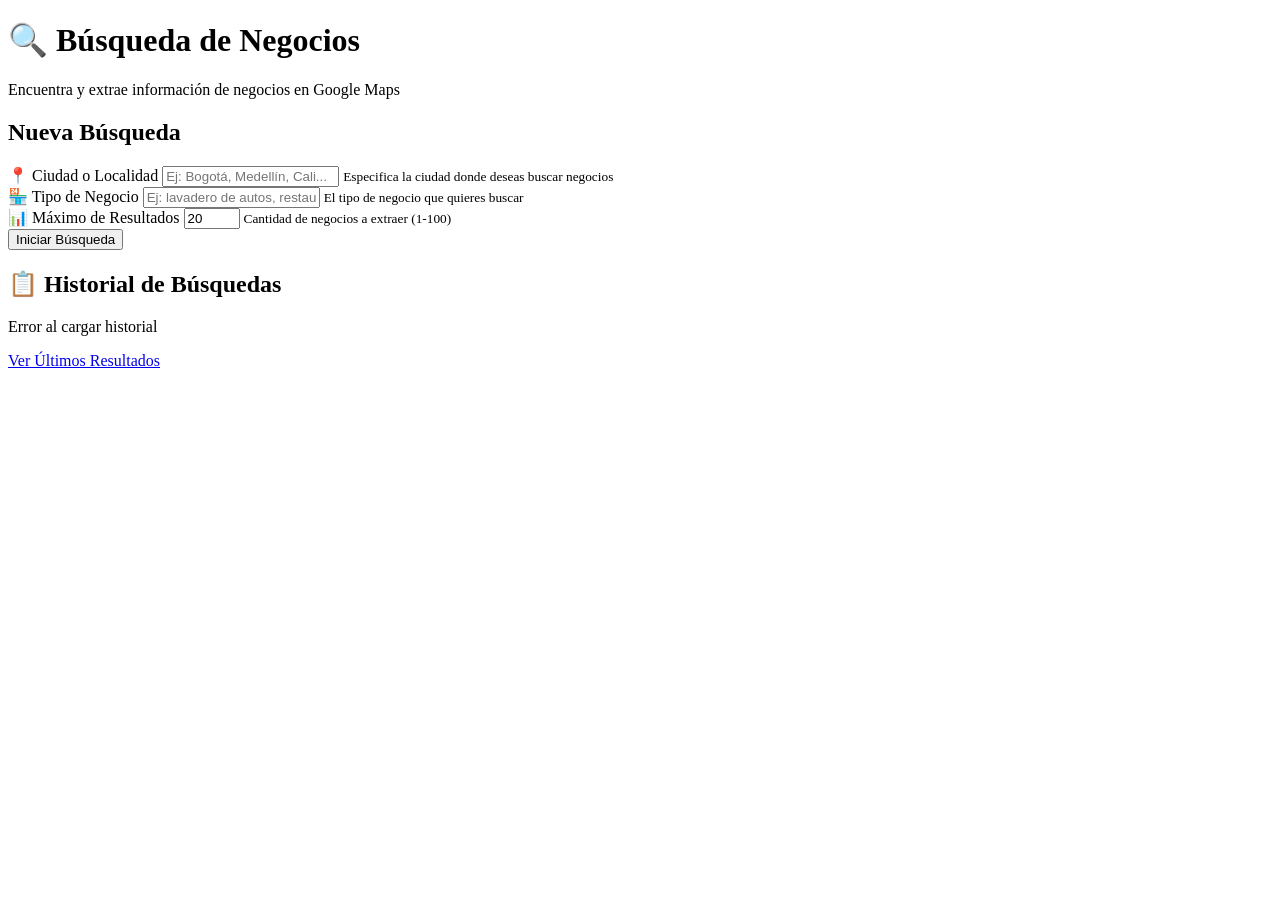
==== templates/index.html @ 016fcb70 "feat: Aplicación completa de búsqueda de negocios en Google Maps - Scraper web con Playwright para e" ====
<!DOCTYPE html>
<html lang="es">
<head>
    <meta charset="UTF-8">
    <meta name="viewport" content="width=device-width, initial-scale=1.0">
    <title>Búsqueda de Negocios - Google Maps</title>
    <link rel="stylesheet" href="{{ url_for('static', filename='style.css') }}">
</head>
<body>
    <div class="container">
        <header>
            <h1>🔍 Búsqueda de Negocios</h1>
            <p>Encuentra y extrae información de negocios en Google Maps</p>
        </header>

        <div class="card">
            <h2>Nueva Búsqueda</h2>
            <form id="searchForm">
                <div class="form-group">
                    <label for="city">📍 Ciudad o Localidad</label>
                    <input type="text" id="city" name="city" placeholder="Ej: Bogotá, Medellín, Cali..." required>
                    <small>Especifica la ciudad donde deseas buscar negocios</small>
                </div>

                <div class="form-group">
                    <label for="type">🏪 Tipo de Negocio</label>
                    <input type="text" id="type" name="type" placeholder="Ej: lavadero de autos, restaurante, panadería..." required>
                    <small>El tipo de negocio que quieres buscar</small>
                </div>

                <div class="form-group">
                    <label for="max">📊 Máximo de Resultados</label>
                    <input type="number" id="max" name="max" value="20" min="1" max="100" required>
                    <small>Cantidad de negocios a extraer (1-100)</small>
                </div>

                <button type="submit" class="btn-primary" id="searchBtn">
                    Iniciar Búsqueda
                </button>
            </form>
        </div>

        <div id="statusCard" class="card" style="display: none;">
            <h2>⏳ Estado de Búsqueda</h2>
            <div class="status-info">
                <p id="statusMessage">Preparando búsqueda...</p>
                <div class="progress-bar">
                    <div class="progress-fill" id="progressBar"></div>
                </div>
                <p id="statusDetails" class="status-details"></p>
            </div>
        </div>

        <div class="card">
            <h2>📋 Historial de Búsquedas</h2>
            <div id="historyList">
                <p class="loading">Cargando historial...</p>
            </div>
        </div>

        <div class="actions">
            <a href="/results" class="btn-secondary">Ver Últimos Resultados</a>
        </div>
    </div>

    <script>
        const searchForm = document.getElementById('searchForm');
        const statusCard = document.getElementById('statusCard');
        const statusMessage = document.getElementById('statusMessage');
        const statusDetails = document.getElementById('statusDetails');
        const progressBar = document.getElementById('progressBar');
        const searchBtn = document.getElementById('searchBtn');

        // Cargar historial al inicio
        loadHistory();

        // Manejar envío del formulario
        searchForm.addEventListener('submit', async (e) => {
            e.preventDefault();

            const formData = new FormData(searchForm);

            // Deshabilitar botón
            searchBtn.disabled = true;
            searchBtn.textContent = 'Buscando...';

            // Mostrar card de estado
            statusCard.style.display = 'block';
            statusMessage.textContent = 'Iniciando búsqueda...';
            progressBar.style.width = '0%';

            try {
                const response = await fetch('/search', {
                    method: 'POST',
                    body: formData
                });

                const data = await response.json();

                if (response.ok) {
                    // Iniciar polling de estado
                    pollStatus();
                } else {
                    alert('Error: ' + data.error);
                    resetForm();
                }
            } catch (error) {
                alert('Error al iniciar búsqueda: ' + error.message);
                resetForm();
            }
        });

        // Polling del estado de búsqueda
        let statusInterval;
        function pollStatus() {
            statusInterval = setInterval(async () => {
                try {
                    const response = await fetch('/status');
                    const status = await response.json();

                    statusMessage.textContent = status.message;

                    if (status.total > 0) {
                        const progress = (status.current / status.total) * 100;
                        progressBar.style.width = progress + '%';
                        statusDetails.textContent = `Procesando ${status.current} de ${status.total} negocios...`;
                    }

                    // Si ya no está corriendo, detener polling
                    if (!status.running) {
                        clearInterval(statusInterval);
                        resetForm();
                        loadHistory();

                        // Redirigir a resultados después de 2 segundos
                        if (!status.message.includes('Error')) {
                            setTimeout(() => {
                                window.location.href = '/results';
                            }, 2000);
                        }
                    }
                } catch (error) {
                    console.error('Error al obtener estado:', error);
                }
            }, 1000);
        }

        function resetForm() {
            searchBtn.disabled = false;
            searchBtn.textContent = 'Iniciar Búsqueda';
        }

        // Cargar historial de búsquedas
        async function loadHistory() {
            const historyList = document.getElementById('historyList');

            try {
                const response = await fetch('/history');
                const files = await response.json();

                if (files.length === 0) {
                    historyList.innerHTML = '<p class="no-results">No hay búsquedas previas</p>';
                    return;
                }

                historyList.innerHTML = files.map(file => `
                    <div class="history-item">
                        <div class="history-info">
                            <strong>${file.filename}</strong>
                            <span class="history-meta">${file.count} negocios • ${file.date}</span>
                        </div>
                        <a href="/download/${file.filename}" class="btn-download" download>
                            ⬇ Descargar
                        </a>
                    </div>
                `).join('');
            } catch (error) {
                historyList.innerHTML = '<p class="error">Error al cargar historial</p>';
            }
        }

        // Recargar historial cada 10 segundos
        setInterval(loadHistory, 10000);
    </script>
</body>
</html>
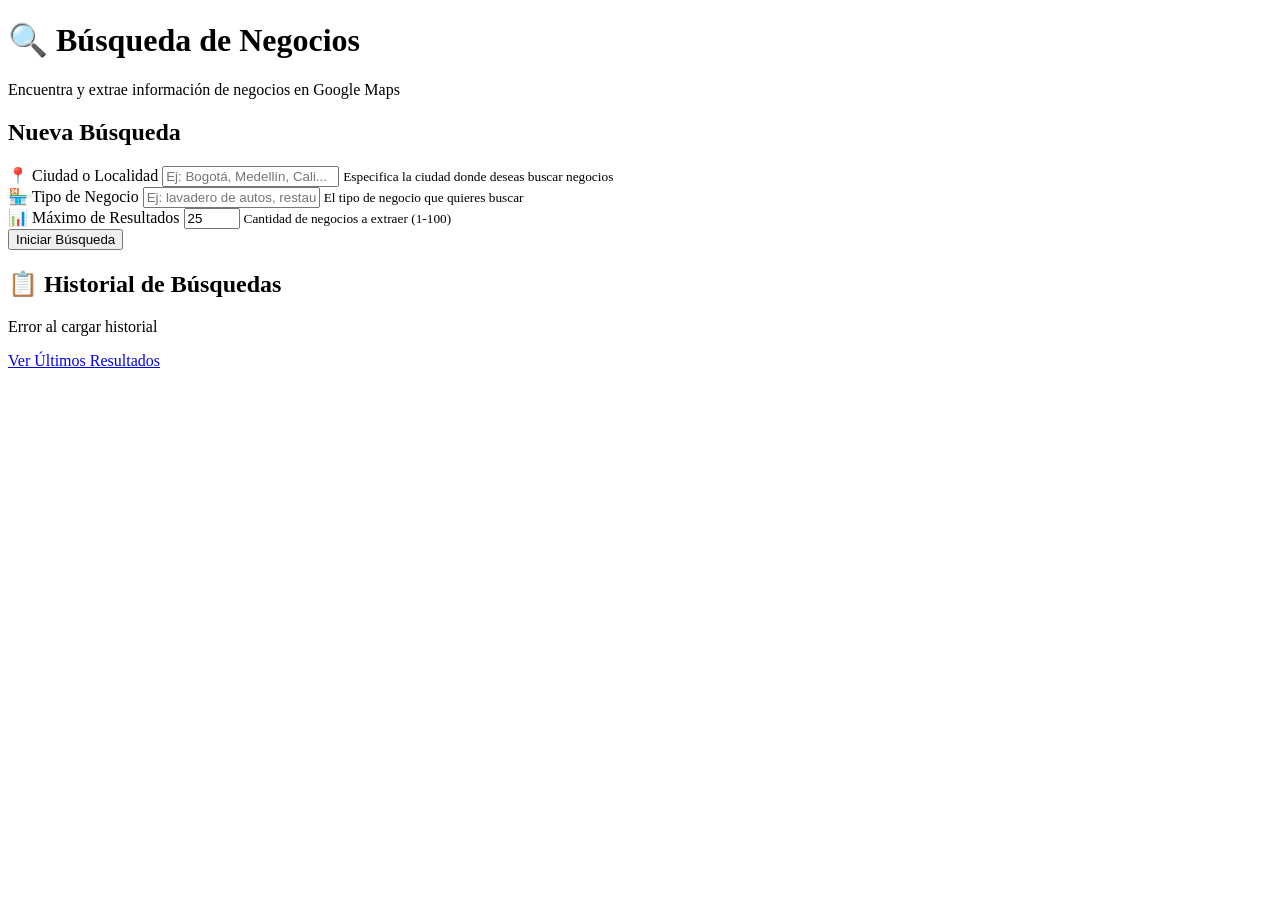
==== commit c825386f: "fix bug" ====
--- a/templates/index.html
+++ b/templates/index.html
@@ -30,7 +30,7 @@
 
                 <div class="form-group">
                     <label for="max">📊 Máximo de Resultados</label>
-                    <input type="number" id="max" name="max" value="20" min="1" max="100" required>
+                    <input type="number" id="max" name="max" value="25" min="1" max="100" required>
                     <small>Cantidad de negocios a extraer (1-100)</small>
                 </div>
 
